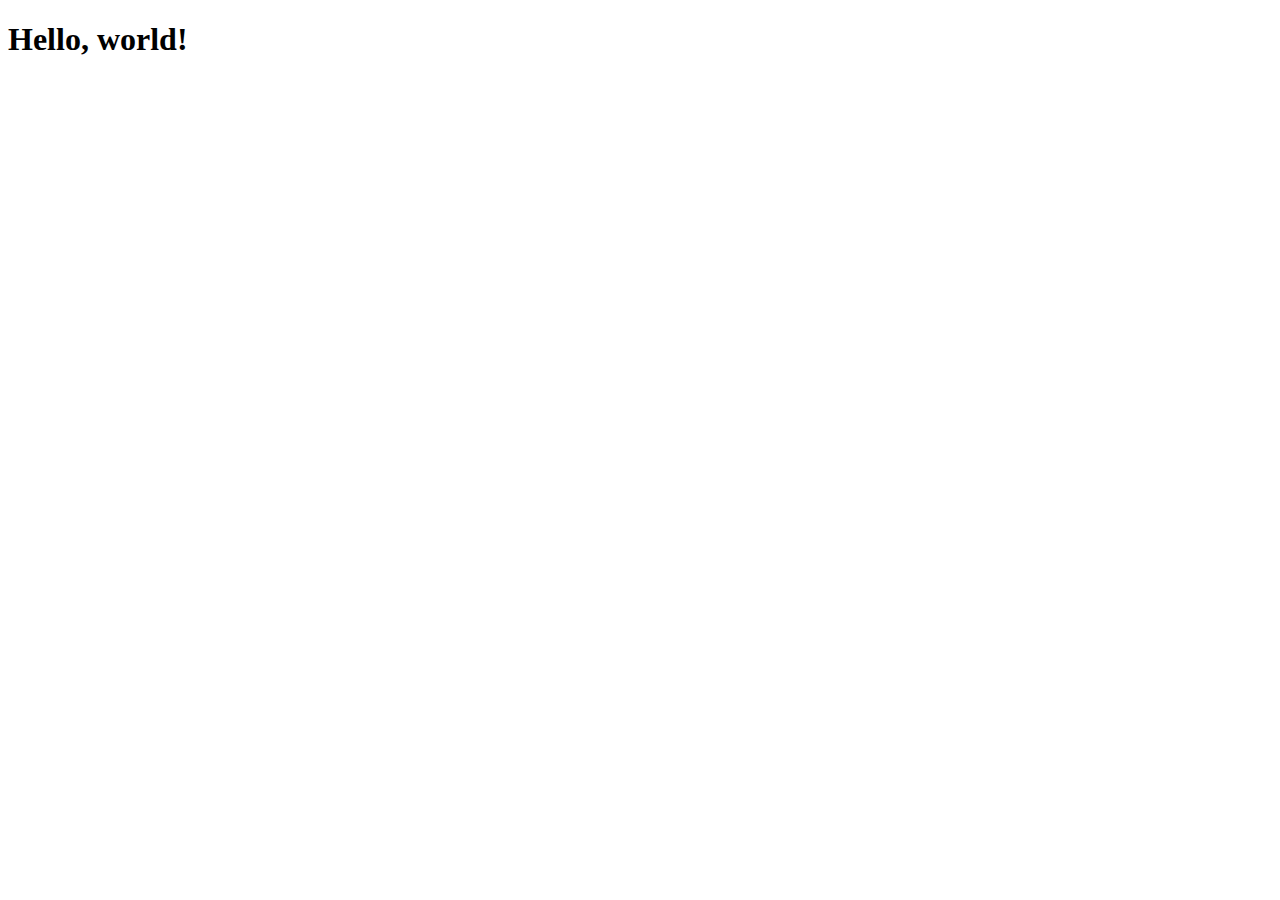
==== index.html @ b238dc6f "Initial commit" ====
<!doctype html>
<html lang="en">
  <head>
    <!-- Required meta tags -->
    <meta charset="utf-8">
    <meta name="viewport" content="width=device-width, initial-scale=1">

    <!-- Bootstrap CSS -->
    <link href="https://cdn.jsdelivr.net/npm/bootstrap@5.1.3/dist/css/bootstrap.min.css" rel="stylesheet" integrity="sha384-1BmE4kWBq78iYhFldvKuhfTAU6auU8tT94WrHftjDbrCEXSU1oBoqyl2QvZ6jIW3" crossorigin="anonymous">
    <link rel="stylesheet" href="./css/style.css">

    <title>Hello, world!</title>
  </head>
  <body>
    <h1>Hello, world!</h1>

   

    <!-- Bootstrap JS Bundle with Popper -->
    <script src="https://cdn.jsdelivr.net/npm/bootstrap@5.1.3/dist/js/bootstrap.bundle.min.js" integrity="sha384-ka7Sk0Gln4gmtz2MlQnikT1wXgYsOg+OMhuP+IlRH9sENBO0LRn5q+8nbTov4+1p" crossorigin="anonymous"></script>

  </body>
</html>
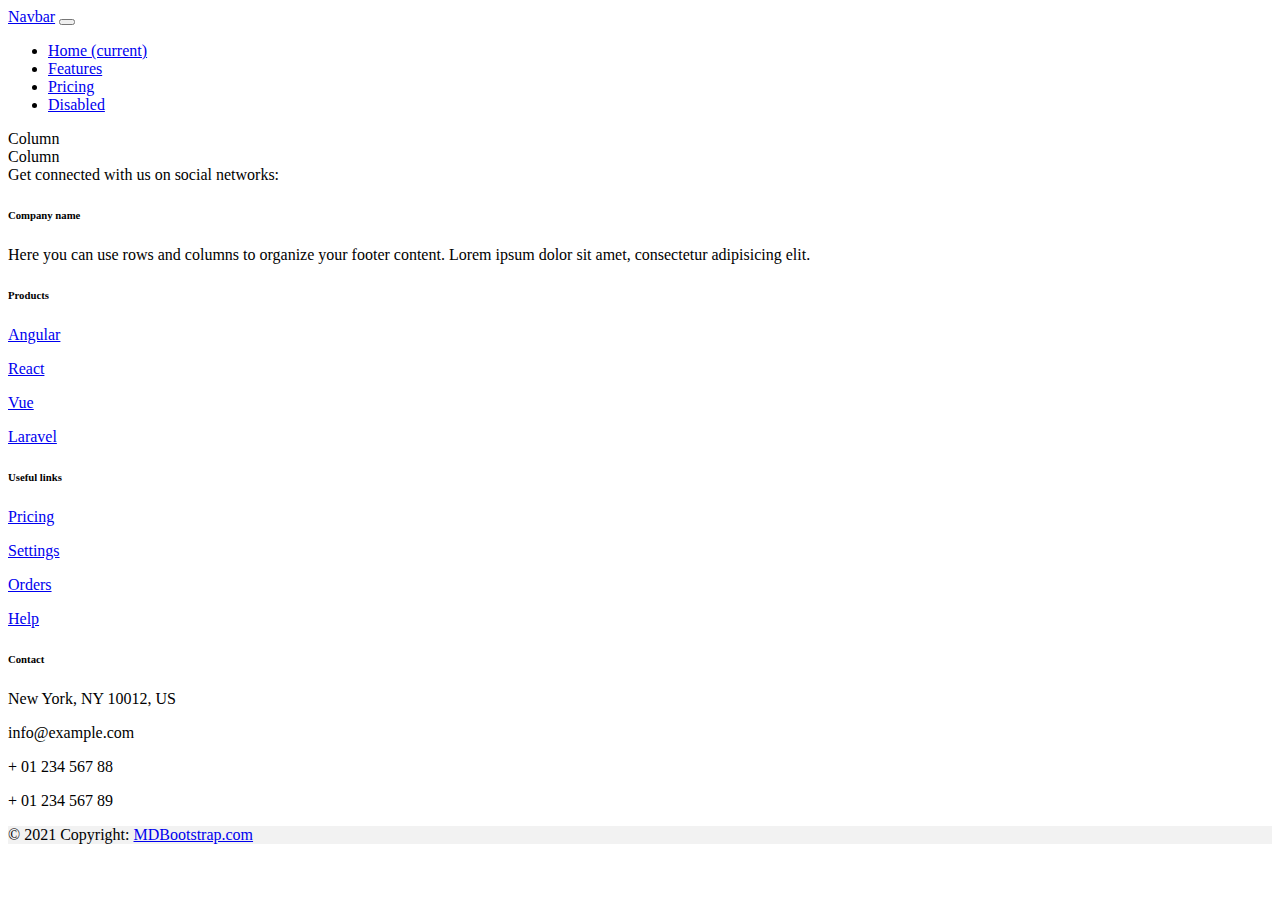
==== commit 16c2a305: "Added Nav, Left column, Right Column and Footer" ====
--- a/index.html
+++ b/index.html
@@ -12,10 +12,156 @@
     <title>Hello, world!</title>
   </head>
   <body>
-    <h1>Hello, world!</h1>
+    <nav class="navbar navbar-expand-lg navbar-light bg-light">
+      <a class="navbar-brand" href="#">Navbar</a>
+      <button class="navbar-toggler" type="button" data-toggle="collapse" data-target="#navbarNav" aria-controls="navbarNav" aria-expanded="false" aria-label="Toggle navigation">
+        <span class="navbar-toggler-icon"></span>
+      </button>
+      <div class="collapse navbar-collapse" id="navbarNav">
+        <ul class="navbar-nav">
+          <li class="nav-item active">
+            <a class="nav-link" href="#">Home <span class="sr-only">(current)</span></a>
+          </li>
+          <li class="nav-item">
+            <a class="nav-link" href="#">Features</a>
+          </li>
+          <li class="nav-item">
+            <a class="nav-link" href="#">Pricing</a>
+          </li>
+          <li class="nav-item">
+            <a class="nav-link disabled" href="#">Disabled</a>
+          </li>
+        </ul>
+      </div>
+    </nav>
+    <div class="container">
+      <div class="row">
+        <div class="col">Column</div>
+        <div class="col">Column</div>
+      </div>
+    </div>
+    <!-- Footer -->
+<footer class="text-center text-lg-start bg-light text-muted">
+  <!-- Section: Social media -->
+  <section class="d-flex justify-content-center justify-content-lg-between p-4 border-bottom">
+    <!-- Left -->
+    <div class="me-5 d-none d-lg-block">
+      <span>Get connected with us on social networks:</span>
+    </div>
+    <!-- Left -->
 
-   
+    <!-- Right -->
+    <div>
+      <a href="" class="me-4 text-reset">
+        <i class="fab fa-facebook-f"></i>
+      </a>
+      <a href="" class="me-4 text-reset">
+        <i class="fab fa-twitter"></i>
+      </a>
+      <a href="" class="me-4 text-reset">
+        <i class="fab fa-google"></i>
+      </a>
+      <a href="" class="me-4 text-reset">
+        <i class="fab fa-instagram"></i>
+      </a>
+      <a href="" class="me-4 text-reset">
+        <i class="fab fa-linkedin"></i>
+      </a>
+      <a href="" class="me-4 text-reset">
+        <i class="fab fa-github"></i>
+      </a>
+    </div>
+    <!-- Right -->
+  </section>
+  <!-- Section: Social media -->
 
+  <!-- Section: Links  -->
+  <section class="">
+    <div class="container text-center text-md-start mt-5">
+      <!-- Grid row -->
+      <div class="row mt-3">
+        <!-- Grid column -->
+        <div class="col-md-3 col-lg-4 col-xl-3 mx-auto mb-4">
+          <!-- Content -->
+          <h6 class="text-uppercase fw-bold mb-4">
+            <i class="fas fa-gem me-3"></i>Company name
+          </h6>
+          <p>
+            Here you can use rows and columns to organize your footer content. Lorem ipsum
+            dolor sit amet, consectetur adipisicing elit.
+          </p>
+        </div>
+        <!-- Grid column -->
+
+        <!-- Grid column -->
+        <div class="col-md-2 col-lg-2 col-xl-2 mx-auto mb-4">
+          <!-- Links -->
+          <h6 class="text-uppercase fw-bold mb-4">
+            Products
+          </h6>
+          <p>
+            <a href="#!" class="text-reset">Angular</a>
+          </p>
+          <p>
+            <a href="#!" class="text-reset">React</a>
+          </p>
+          <p>
+            <a href="#!" class="text-reset">Vue</a>
+          </p>
+          <p>
+            <a href="#!" class="text-reset">Laravel</a>
+          </p>
+        </div>
+        <!-- Grid column -->
+
+        <!-- Grid column -->
+        <div class="col-md-3 col-lg-2 col-xl-2 mx-auto mb-4">
+          <!-- Links -->
+          <h6 class="text-uppercase fw-bold mb-4">
+            Useful links
+          </h6>
+          <p>
+            <a href="#!" class="text-reset">Pricing</a>
+          </p>
+          <p>
+            <a href="#!" class="text-reset">Settings</a>
+          </p>
+          <p>
+            <a href="#!" class="text-reset">Orders</a>
+          </p>
+          <p>
+            <a href="#!" class="text-reset">Help</a>
+          </p>
+        </div>
+        <!-- Grid column -->
+
+        <!-- Grid column -->
+        <div class="col-md-4 col-lg-3 col-xl-3 mx-auto mb-md-0 mb-4">
+          <!-- Links -->
+          <h6 class="text-uppercase fw-bold mb-4">Contact</h6>
+          <p><i class="fas fa-home me-3"></i> New York, NY 10012, US</p>
+          <p>
+            <i class="fas fa-envelope me-3"></i>
+            info@example.com
+          </p>
+          <p><i class="fas fa-phone me-3"></i> + 01 234 567 88</p>
+          <p><i class="fas fa-print me-3"></i> + 01 234 567 89</p>
+        </div>
+        <!-- Grid column -->
+      </div>
+      <!-- Grid row -->
+    </div>
+  </section>
+  <!-- Section: Links  -->
+
+  <!-- Copyright -->
+  <div class="text-center p-4" style="background-color: rgba(0, 0, 0, 0.05);">
+    © 2021 Copyright:
+    <a class="text-reset fw-bold" href="https://mdbootstrap.com/">MDBootstrap.com</a>
+  </div>
+  <!-- Copyright -->
+</footer>
+<!-- Footer -->
     <!-- Bootstrap JS Bundle with Popper -->
     <script src="https://cdn.jsdelivr.net/npm/bootstrap@5.1.3/dist/js/bootstrap.bundle.min.js" integrity="sha384-ka7Sk0Gln4gmtz2MlQnikT1wXgYsOg+OMhuP+IlRH9sENBO0LRn5q+8nbTov4+1p" crossorigin="anonymous"></script>
 
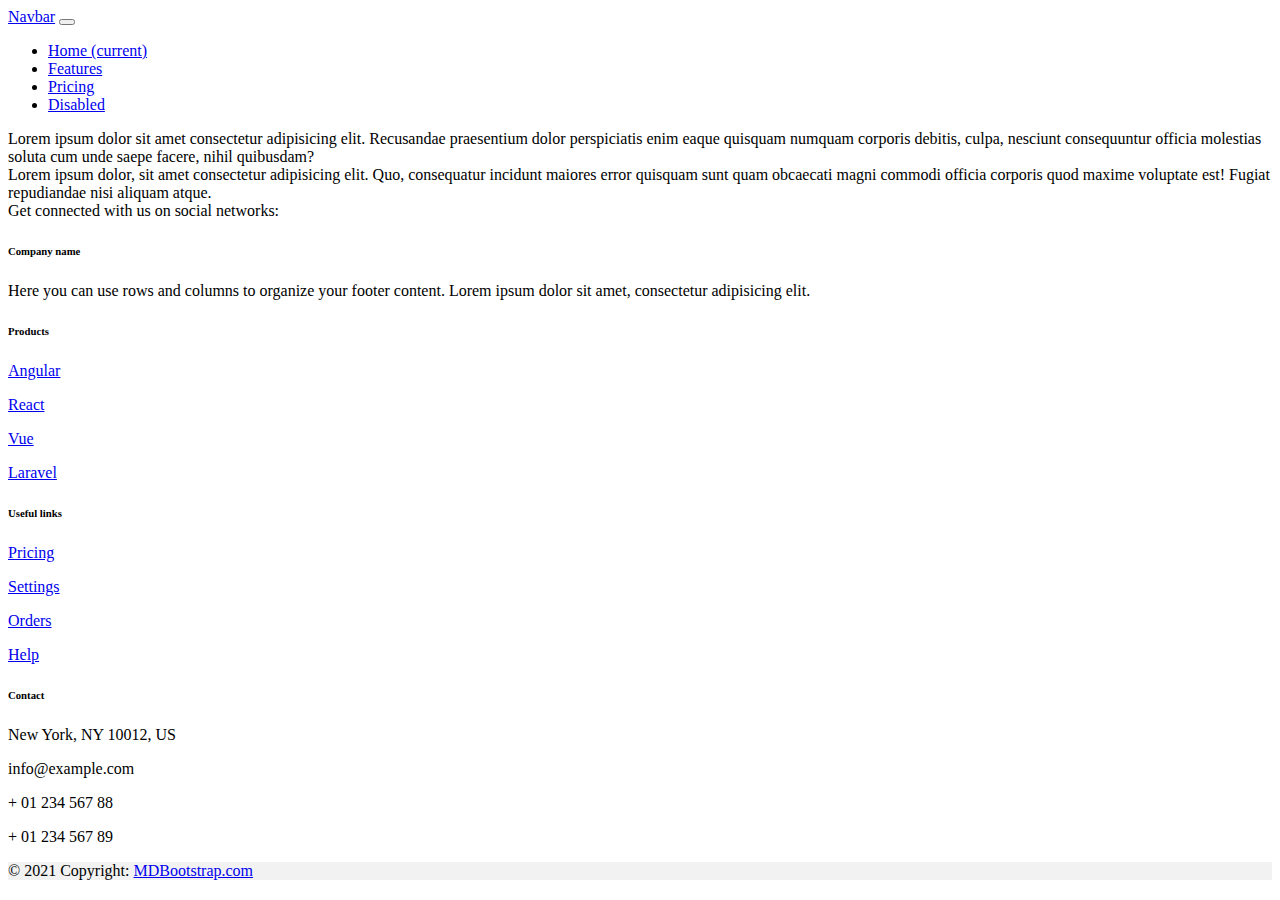
==== commit c5d7966d: "added colors to columns" ====
--- a/index.html
+++ b/index.html
@@ -12,6 +12,7 @@
     <title>Hello, world!</title>
   </head>
   <body>
+    
     <nav class="navbar navbar-expand-lg navbar-light bg-light">
       <a class="navbar-brand" href="#">Navbar</a>
       <button class="navbar-toggler" type="button" data-toggle="collapse" data-target="#navbarNav" aria-controls="navbarNav" aria-expanded="false" aria-label="Toggle navigation">
@@ -36,8 +37,8 @@
     </nav>
     <div class="container">
       <div class="row">
-        <div class="col">Column</div>
-        <div class="col">Column</div>
+        <div class="p-3 mb-2 bg-success text-white">Lorem ipsum dolor sit amet consectetur adipisicing elit. Recusandae praesentium dolor perspiciatis enim eaque quisquam numquam corporis debitis, culpa, nesciunt consequuntur officia molestias soluta cum unde saepe facere, nihil quibusdam?</div>
+        <div class="p-3 mb-2 bg-dark text-white">Lorem ipsum dolor, sit amet consectetur adipisicing elit. Quo, consequatur incidunt maiores error quisquam sunt quam obcaecati magni commodi officia corporis quod maxime voluptate est! Fugiat repudiandae nisi aliquam atque.</div>
       </div>
     </div>
     <!-- Footer -->
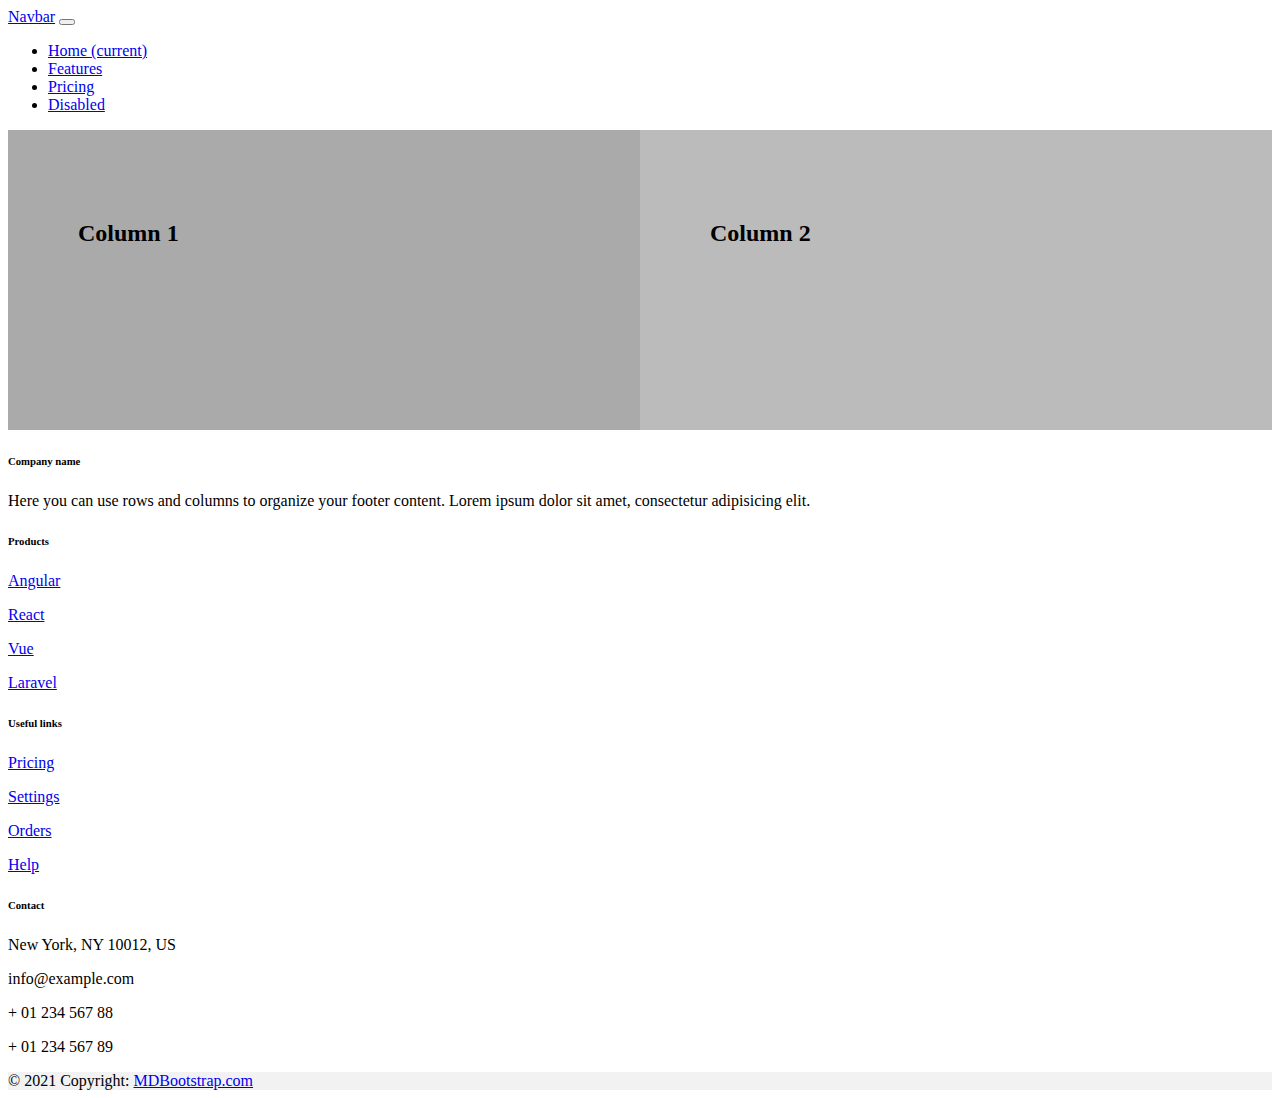
==== commit 2ce725cf: "fixed columns and created all sections" ====
--- a/index.html
+++ b/index.html
@@ -35,22 +35,19 @@
         </ul>
       </div>
     </nav>
-    <div class="container">
-      <div class="row">
-        <div class="p-3 mb-2 bg-success text-white">Lorem ipsum dolor sit amet consectetur adipisicing elit. Recusandae praesentium dolor perspiciatis enim eaque quisquam numquam corporis debitis, culpa, nesciunt consequuntur officia molestias soluta cum unde saepe facere, nihil quibusdam?</div>
-        <div class="p-3 mb-2 bg-dark text-white">Lorem ipsum dolor, sit amet consectetur adipisicing elit. Quo, consequatur incidunt maiores error quisquam sunt quam obcaecati magni commodi officia corporis quod maxime voluptate est! Fugiat repudiandae nisi aliquam atque.</div>
-      </div>
-    </div>
+
     <!-- Footer -->
 <footer class="text-center text-lg-start bg-light text-muted">
   <!-- Section: Social media -->
-  <section class="d-flex justify-content-center justify-content-lg-between p-4 border-bottom">
     <!-- Left -->
-    <div class="me-5 d-none d-lg-block">
-      <span>Get connected with us on social networks:</span>
+    <div class="row">
+      <div class="column" style="background-color:#aaa;">
+        <h2>Column 1</h2>
+      </div>
+      <div class="column" style="background-color:#bbb;">
+        <h2>Column 2</h2>
+      </div>
     </div>
-    <!-- Left -->
-
     <!-- Right -->
     <div>
       <a href="" class="me-4 text-reset">
--- a/css/style.css
+++ b/css/style.css
@@ -0,0 +1,18 @@
+* {
+    box-sizing: border-box;
+  }
+  
+  /* Create two equal columns that floats next to each other */
+.column {
+    float: left;
+    width: 50%;
+    padding: 70px;
+    height: 300px; /* Should be removed. Only for demonstration */
+}
+  
+  /* Clear floats after the columns */
+.row:after {
+    content: "";
+    display: table;
+    clear: both;
+}